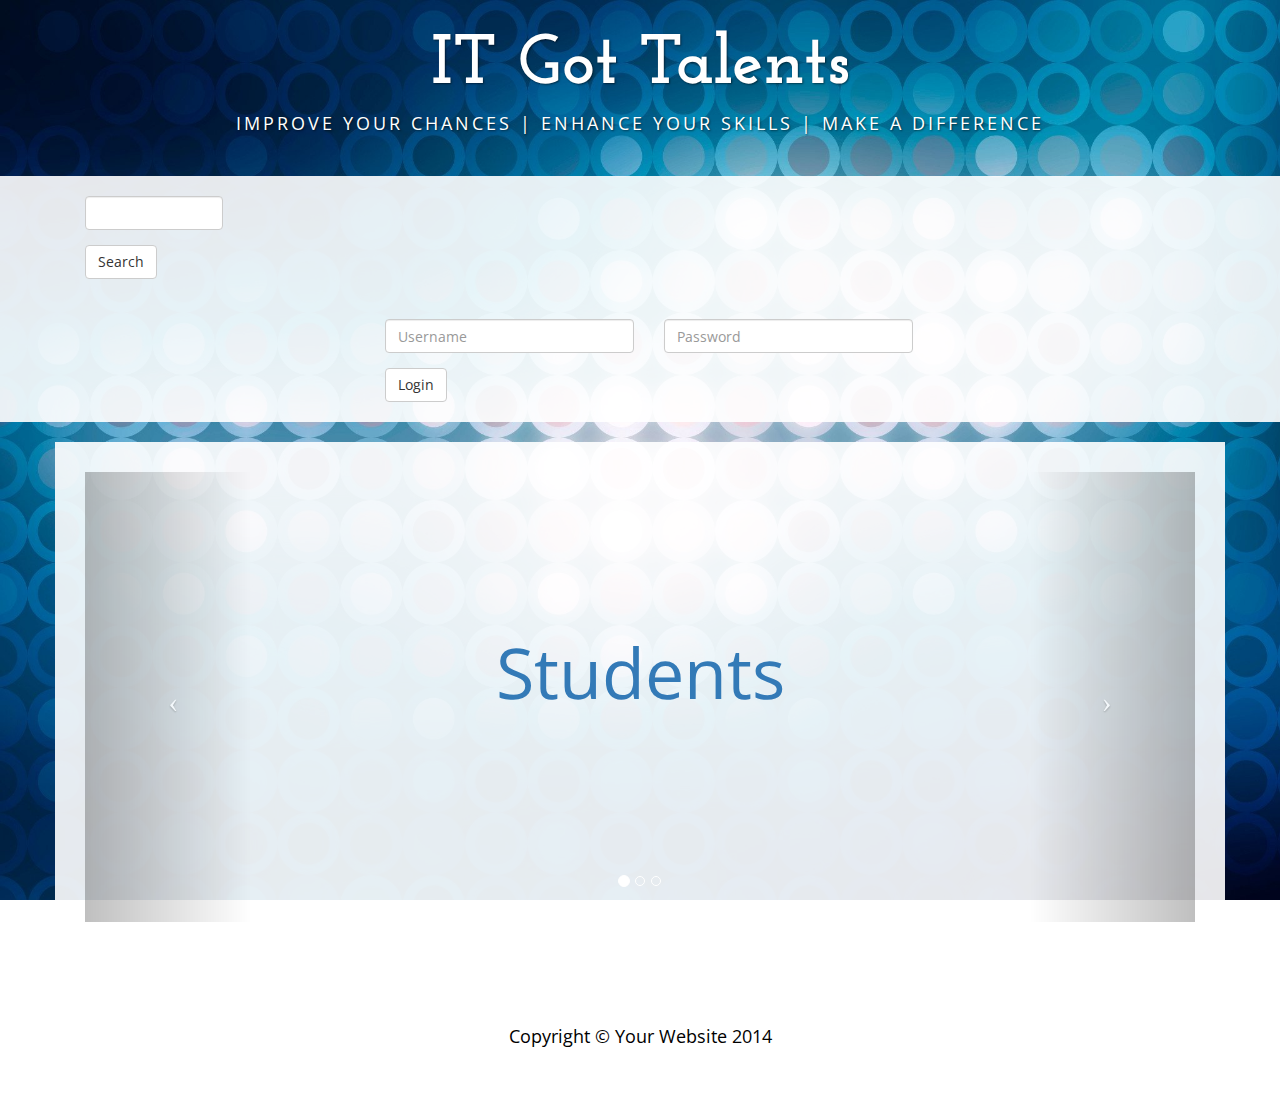
==== index.html @ 6ab7f4dc "No nav test" ====
<!DOCTYPE html>
<html lang="en">

<head>

    <meta charset="utf-8">
    <meta http-equiv="X-UA-Compatible" content="IE=edge">
    <meta name="viewport" content="width=device-width, initial-scale=1">
    <meta name="description" content="">
    <meta name="author" content="">

    <title>IT Got Talents</title>

    <!-- Bootstrap Core CSS -->
    <link href="css/bootstrap.min.css" rel="stylesheet">

    <!-- Custom CSS -->
    <link href="css/business-casual.css" rel="stylesheet">

    <!-- Fonts -->
    <link href="http://fonts.googleapis.com/css?family=Open+Sans:300italic,400italic,600italic,700italic,800italic,400,300,600,700,800" rel="stylesheet" type="text/css">
    <link href="http://fonts.googleapis.com/css?family=Josefin+Slab:100,300,400,600,700,100italic,300italic,400italic,600italic,700italic" rel="stylesheet" type="text/css">

    <!-- HTML5 Shim and Respond.js IE8 support of HTML5 elements and media queries -->
    <!-- WARNING: Respond.js doesn't work if you view the page via file:// -->
    <!--[if lt IE 9]>
        <script src="https://oss.maxcdn.com/libs/html5shiv/3.7.0/html5shiv.js"></script>
        <script src="https://oss.maxcdn.com/libs/respond.js/1.4.2/respond.min.js"></script>
    <![endif]-->
	<link rel="stylesheet" href="css/style.css" />
</head>

<body>

    <div class="brand">IT Got Talents</div>
    <div class="address-bar">Improve your chances | Enhance your skills | Make a difference</div>

    <!-- Navigation -->
    <nav class="navbar navbar-default" role="navigation">
        <div class="container">
            <!-- Brand and toggle get grouped for better mobile display -->
            <div class="navbar-header">
                <button type="button" class="navbar-toggle" data-toggle="collapse" data-target="#bs-example-navbar-collapse-1">
                    <span class="sr-only">Toggle navigation</span>
                    <span class="icon-bar"></span>
                    <span class="icon-bar"></span>
                    <span class="icon-bar"></span>
                </button>
                <!-- navbar-brand is hidden on larger screens, but visible when the menu is collapsed -->
                <a class="navbar-brand" href="index.html">IT Got Talents</a>
            </div>
            <!-- Collect the nav links, forms, and other content for toggling -->
            <div class="collapse navbar-collapse" id="bs-example-navbar-collapse-1">
            	<form role="form">
                        <div class="row">
                            <div class="form-group col-lg-6">
                            	<label></label>
                                <input type="text" class="form-control">
                            </div>
                            <div class="form-group col-lg-12">
                                <input type="hidden" name="save" value="contact">
                                <button type="submit" class="btn btn-default">Search</button>
                            </div>
                        </div>
                    </form>
            	<form role="form">
                        <div class="row">
                            <div class="form-group col-lg-6">
                                <label></label>
                                <input type="text" class="form-control" placeholder="Username">
                            </div>
                            <div class="form-group col-lg-6">
                                <label></label>
                                <input type="password" class="form-control" placeholder="Password">
                            </div>
                            <div class="form-group col-lg-4">
                                <input type="hidden" name="save" value="contact">
                                <button type="submit" class="btn btn-default" >Login</button>
                            </div>
                        </div>
                    </form>
            </div>
            <!-- /.navbar-collapse -->
        </div>
        <!-- /.container -->
    </nav>

    <div class="container">

        <div class="row">
            <div class="box">
                <div class="col-lg-12 text-center">
                    <div id="carousel-example-generic" class="carousel slide">
                        <!-- Indicators -->
                        <ol class="carousel-indicators hidden-xs">
                            <li data-target="#carousel-example-generic" data-slide-to="0" class="active"></li>
                            <li data-target="#carousel-example-generic" data-slide-to="1"></li>
                            <li data-target="#carousel-example-generic" data-slide-to="2"></li>
                        </ol>

                        <!-- Wrapper for slides -->
                        <div class="carousel-inner">
                            <div class="item active">
                                <img class="img-responsive img-full" src="" alt="">
                                <a href="SubPages/students/students.html" id="studentsRef">Students</a>
                            </div>
                            <div class="item">
                                <img class="img-responsive img-full" src="" alt="">
                                 <a href="SubPages/projects/projects.html">Projects</a>
                            </div>
                            <div class="item">
                                <img class="img-responsive img-full" src="" alt="">
                                 <a href="SubPages/companies/companies.html">Companies</a>
                            </div>
                        </div>

                        <!-- Controls -->
                        <a class="left carousel-control" href="#carousel-example-generic" data-slide="prev">
                            <span class="icon-prev"></span>
                        </a>
                        <a class="right carousel-control" href="#carousel-example-generic" data-slide="next">
                            <span class="icon-next"></span>
                        </a>
                    </div>
                </div>
            </div>
        </div>
    </div>
    <!-- /.container -->

    <footer>
        <div class="container">
            <div class="row">
                <div class="col-lg-12 text-center">
                    <p>Copyright &copy; Your Website 2014</p>
                </div>
            </div>
        </div>
    </footer>

    <!-- jQuery -->
    <script src="js/jquery.js"></script>

    <!-- Bootstrap Core JavaScript -->
    <script src="js/bootstrap.min.js"></script>

    <!-- Script to Activate the Carousel -->
    <script>
    $('.carousel').carousel({
        interval: 5000 //changes the speed
    })
    </script>

</body>

</html>
---- css/business-casual.css ----
/*!
 * Start Bootstrap - Business Casual Bootstrap Theme (http://startbootstrap.com)
 * Code licensed under the Apache License v2.0.
 * For details, see http://www.apache.org/licenses/LICENSE-2.0.
 */

body {
    font-family: "Open Sans","Helvetica Neue",Helvetica,Arial,sans-serif;
    background: url('../img/bg.jpg') no-repeat center center fixed;
    -webkit-background-size: cover;
    -moz-background-size: cover;
    background-size: cover;
    -o-background-size: cover;
}

h1,
h2,
h3,
h4,
h5,
h6 {
    text-transform: uppercase;
    font-family: "Josefin Slab","Helvetica Neue",Helvetica,Arial,sans-serif;
    font-weight: 700;
    letter-spacing: 1px;
}

p {
    font-size: 1.25em;
    line-height: 1.6;
    color: #000;
}

hr {
    max-width: 400px;
    border-color: #999999;
}

.brand,
.address-bar {
    display: none;
}

.navbar-brand {
    text-transform: uppercase;
    font-weight: 900;
    letter-spacing: 2px;
}

.navbar-nav {
    text-transform: uppercase;
    font-weight: 400;
    letter-spacing: 3px;
}

.img-full {
    min-width: 100%;
}

.brand-before,
.brand-name {
    text-transform: capitalize;
}

.brand-before {
    margin: 15px 0;
}

.brand-name {
    margin: 0;
    font-size: 4em;
}

.tagline-divider {
    margin: 15px auto 3px;
    max-width: 250px;
    border-color: #999999;
}

.box {
    margin-bottom: 20px;
    padding: 30px 15px;
    background: #fff;
    background: rgba(255,255,255,0.9);
}

.intro-text {
    text-transform: uppercase;
    font-size: 1.25em;
    font-weight: 400;
    letter-spacing: 1px;
}

.img-border {
    float: none;
    margin: 0 auto 0;
    border: #999999 solid 1px;
}

.img-left {
    float: none;
    margin: 0 auto 0;
}

footer {
    background: #fff;
    background: rgba(255,255,255,0.9);
}

footer p {
    margin: 0;
    padding: 50px 0;
}

@media screen and (min-width:768px) {
    .brand {
        display: inherit;
        margin: 0;
        padding: 30px 0 10px;
        text-align: center;
        text-shadow: 1px 1px 2px rgba(0,0,0,0.5);
        font-family: "Josefin Slab","Helvetica Neue",Helvetica,Arial,sans-serif;
        font-size: 5em;
        font-weight: 700;
        line-height: normal;
        color: #fff;
    }

    .top-divider {
        margin-top: 0;
    }

    .img-left {
        float: left;
        margin-right: 25px;
    }

    .address-bar {
        display: inherit;
        margin: 0;
        padding: 0 0 40px;
        text-align: center;
        text-shadow: 1px 1px 2px rgba(0,0,0,0.5);
        text-transform: uppercase;
        font-size: 1.25em;
        font-weight: 400;
        letter-spacing: 3px;
        color: #fff;
    }

    .navbar {
        border-radius: 0;
    }

    .navbar-header {
        display: none;
    }

    .navbar {
        min-height: 0;
    }

    .navbar-default {
        border: none;
        background: #fff;
        background: rgba(255,255,255,0.9);
    }

    .nav>li>a {
        padding: 35px;
    }

    .navbar-nav>li>a {
        line-height: normal;
    }

    .navbar-nav {
        display: table;
        float: none;
        margin: 0 auto;
        table-layout: fixed;
        font-size: 1.25em;
    }
}

@media screen and (min-width:1200px) {
    .box:after {
        content: '';
        display: table;
        clear: both;
    }
}
---- css/style.css ----
body{
	background-image: url(../img/background.jpeg);
}
#carousel-example-generic {
	height: 450px;
}



.carousel-inner a{
	font-size: 70px;
	position: relative;
	display: inline-block;
	margin-top: 150px;
	text-decoration: none;
}
form:first-child{
	float:left;
}
label{
	color: #CCC;
}
@media screen and (min-width: 800px) {
	form:nth-child(2){
		display:inline-block;
		margin-left: 300px;
		margin-top: 5px;
	}
}
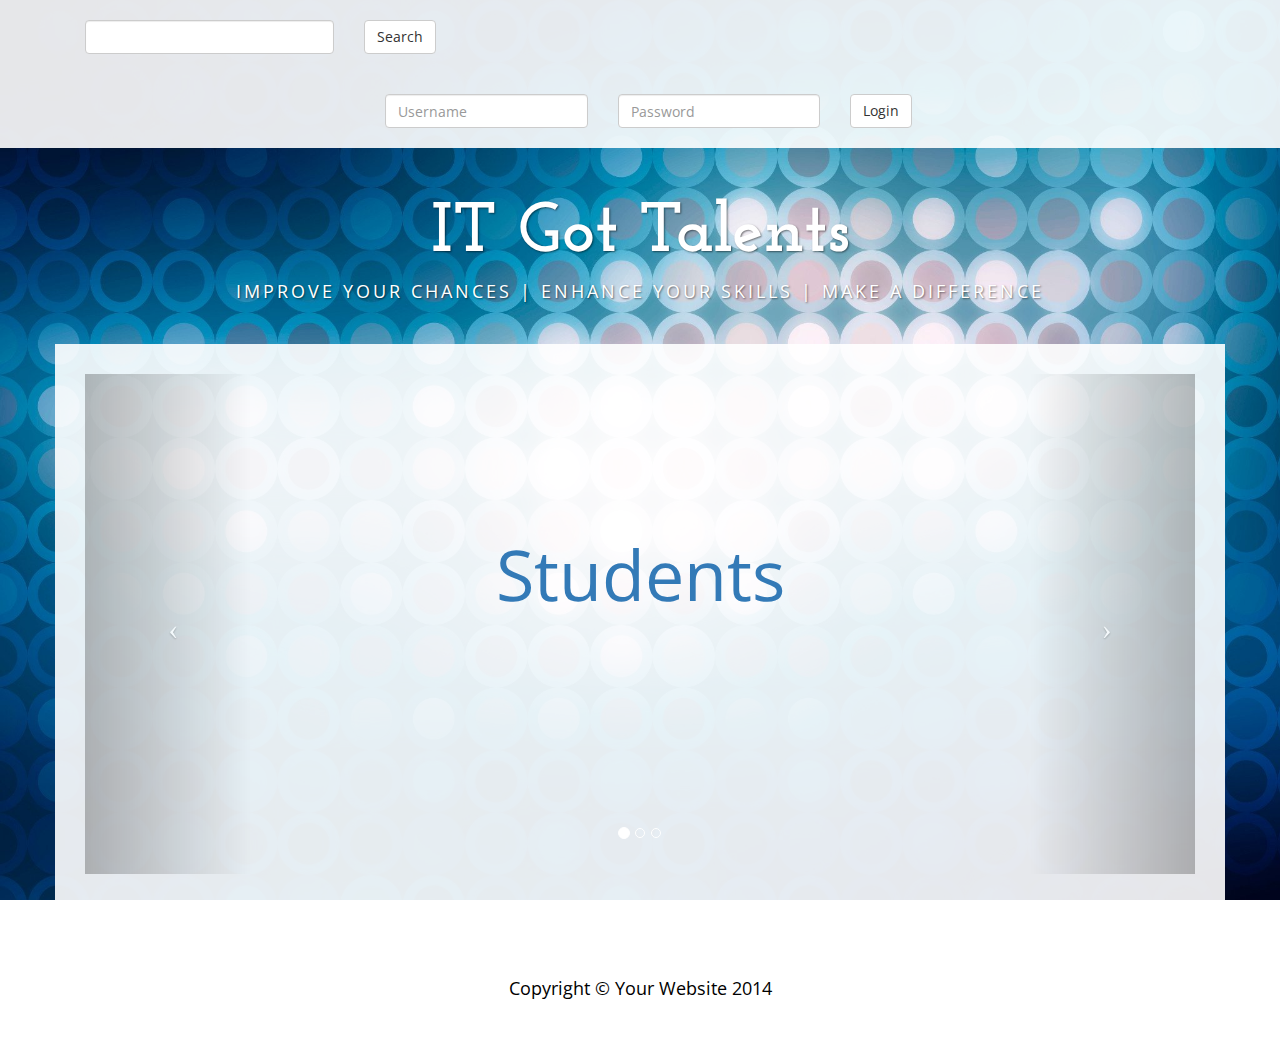
==== commit fb280ea4: "Nav & header replace" ====
--- a/index.html
+++ b/index.html
@@ -32,9 +32,6 @@
 
 <body>
 
-    <div class="brand">IT Got Talents</div>
-    <div class="address-bar">Improve your chances | Enhance your skills | Make a difference</div>
-
     <!-- Navigation -->
     <nav class="navbar navbar-default" role="navigation">
         <div class="container">
@@ -53,11 +50,11 @@
             <div class="collapse navbar-collapse" id="bs-example-navbar-collapse-1">
             	<form role="form">
                         <div class="row">
-                            <div class="form-group col-lg-6">
+                            <div class="form-group col-md-10">
                             	<label></label>
                                 <input type="text" class="form-control">
                             </div>
-                            <div class="form-group col-lg-12">
+                            <div class="form-group col-md-2">
                                 <input type="hidden" name="save" value="contact">
                                 <button type="submit" class="btn btn-default">Search</button>
                             </div>
@@ -65,15 +62,15 @@
                     </form>
             	<form role="form">
                         <div class="row">
-                            <div class="form-group col-lg-6">
+                            <div class="form-group col-md-5">
                                 <label></label>
                                 <input type="text" class="form-control" placeholder="Username">
                             </div>
-                            <div class="form-group col-lg-6">
+                            <div class="form-group col-md-5">
                                 <label></label>
                                 <input type="password" class="form-control" placeholder="Password">
                             </div>
-                            <div class="form-group col-lg-4">
+                            <div class="form-group col-md-2">
                                 <input type="hidden" name="save" value="contact">
                                 <button type="submit" class="btn btn-default" >Login</button>
                             </div>
@@ -84,7 +81,8 @@
         </div>
         <!-- /.container -->
     </nav>
-
+	<div class="brand">IT Got Talents</div>
+    <div class="address-bar">Improve your chances | Enhance your skills | Make a difference</div>
     <div class="container">
 
         <div class="row">
--- a/css/style.css
+++ b/css/style.css
@@ -2,7 +2,7 @@
 	background-image: url(../img/background.jpeg);
 }
 #carousel-example-generic {
-	height: 450px;
+	height: 500px;
 }
 
 
@@ -17,13 +17,14 @@
 form:first-child{
 	float:left;
 }
-label{
-	color: #CCC;
-}
+
 @media screen and (min-width: 800px) {
 	form:nth-child(2){
 		display:inline-block;
 		margin-left: 300px;
 		margin-top: 5px;
 	}
+	form button{
+		margin-top: 20px;
+	}
 }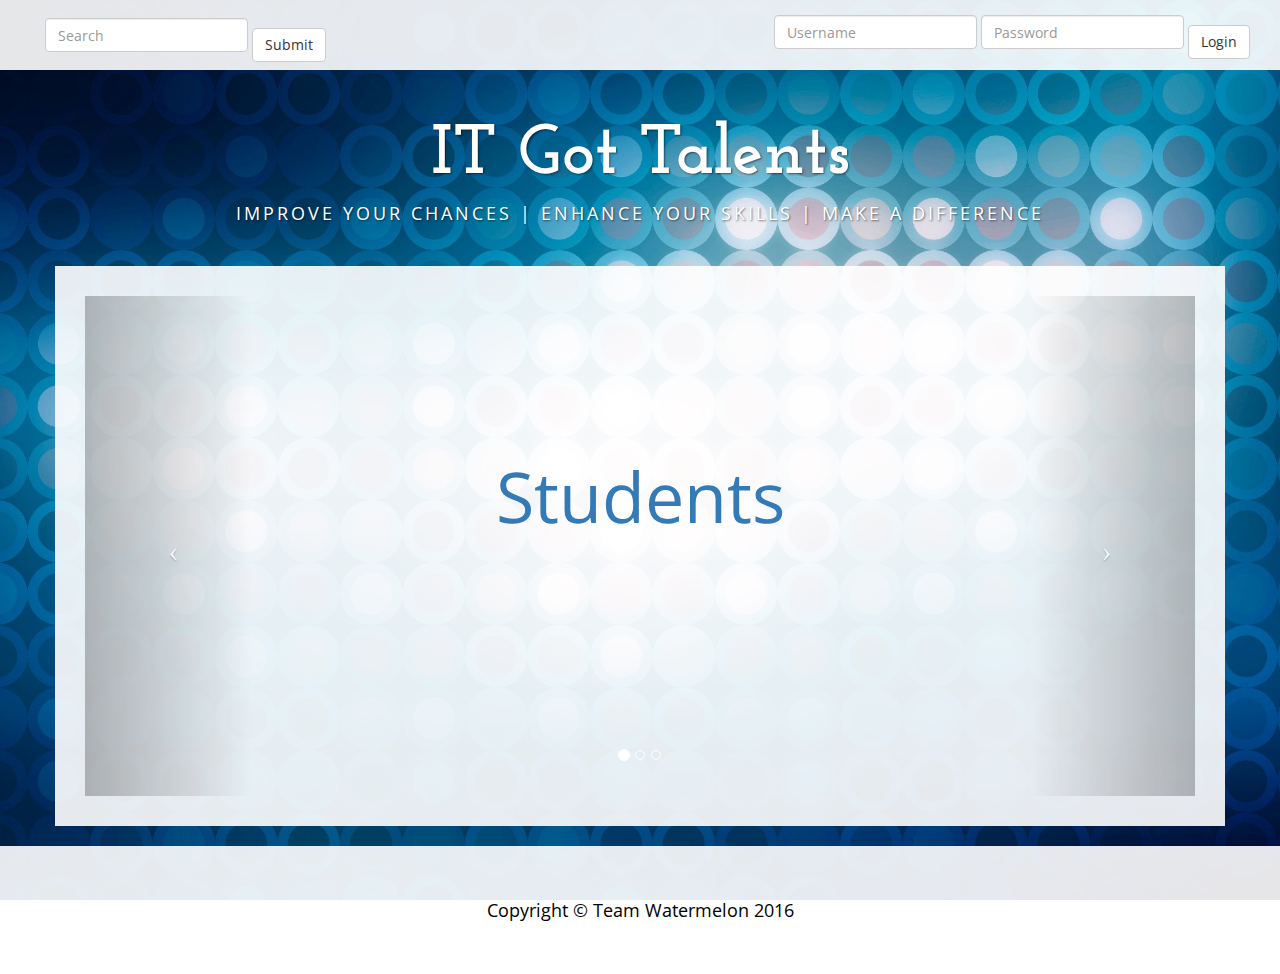
==== commit cfc1e217: "Navbar fix" ====
--- a/index.html
+++ b/index.html
@@ -28,59 +28,45 @@
         <script src="https://oss.maxcdn.com/libs/respond.js/1.4.2/respond.min.js"></script>
     <![endif]-->
 	<link rel="stylesheet" href="css/style.css" />
+	
 </head>
 
 <body>
 
-    <!-- Navigation -->
-    <nav class="navbar navbar-default" role="navigation">
-        <div class="container">
-            <!-- Brand and toggle get grouped for better mobile display -->
-            <div class="navbar-header">
-                <button type="button" class="navbar-toggle" data-toggle="collapse" data-target="#bs-example-navbar-collapse-1">
-                    <span class="sr-only">Toggle navigation</span>
-                    <span class="icon-bar"></span>
-                    <span class="icon-bar"></span>
-                    <span class="icon-bar"></span>
-                </button>
-                <!-- navbar-brand is hidden on larger screens, but visible when the menu is collapsed -->
-                <a class="navbar-brand" href="index.html">IT Got Talents</a>
-            </div>
-            <!-- Collect the nav links, forms, and other content for toggling -->
-            <div class="collapse navbar-collapse" id="bs-example-navbar-collapse-1">
-            	<form role="form">
-                        <div class="row">
-                            <div class="form-group col-md-10">
-                            	<label></label>
-                                <input type="text" class="form-control">
-                            </div>
-                            <div class="form-group col-md-2">
-                                <input type="hidden" name="save" value="contact">
-                                <button type="submit" class="btn btn-default">Search</button>
-                            </div>
-                        </div>
-                    </form>
-            	<form role="form">
-                        <div class="row">
-                            <div class="form-group col-md-5">
-                                <label></label>
-                                <input type="text" class="form-control" placeholder="Username">
-                            </div>
-                            <div class="form-group col-md-5">
-                                <label></label>
-                                <input type="password" class="form-control" placeholder="Password">
-                            </div>
-                            <div class="form-group col-md-2">
-                                <input type="hidden" name="save" value="contact">
-                                <button type="submit" class="btn btn-default" >Login</button>
-                            </div>
-                        </div>
-                    </form>
-            </div>
-            <!-- /.navbar-collapse -->
+   <nav class="navbar navbar-default">
+  <div class="container-fluid">
+    <!-- Brand and toggle get grouped for better mobile display -->
+    <div class="navbar-header">
+      <button type="button" class="navbar-toggle collapsed" data-toggle="collapse" data-target="#bs-example-navbar-collapse-1" aria-expanded="false">
+        <span class="sr-only">Toggle navigation</span>
+        <span class="icon-bar"></span>
+        <span class="icon-bar"></span>
+        <span class="icon-bar"></span>
+      </button>
+      <a class="navbar-brand" href="index.html">IT Got Talents</a>
+    </div>
+
+    <!-- Collect the nav links, forms, and other content for toggling -->
+    <div class="collapse navbar-collapse" id="bs-example-navbar-collapse-1">
+      
+      <form class="navbar-form navbar-left" role="search">
+        <div class="form-group">
+          <input type="text" class="form-control" placeholder="Search">
         </div>
-        <!-- /.container -->
-    </nav>
+        <button type="submit" class="btn btn-default">Submit</button>
+      </form>
+      <form class="navbar-form navbar-right" role="search">
+        <div class="form-group">
+          <input type="text" class="form-control" placeholder="Username">
+        </div>
+        <div class="form-group">
+          <input type="Password" class="form-control" placeholder="Password">
+        </div>
+        <button type="submit" class="btn btn-default">Login</button>
+      </form>
+    </div><!-- /.navbar-collapse -->
+  </div><!-- /.container-fluid -->
+</nav>
 	<div class="brand">IT Got Talents</div>
     <div class="address-bar">Improve your chances | Enhance your skills | Make a difference</div>
     <div class="container">
@@ -130,7 +116,7 @@
         <div class="container">
             <div class="row">
                 <div class="col-lg-12 text-center">
-                    <p>Copyright &copy; Your Website 2014</p>
+                    <p>Copyright &copy; Team Watermelon 2016</p>
                 </div>
             </div>
         </div>
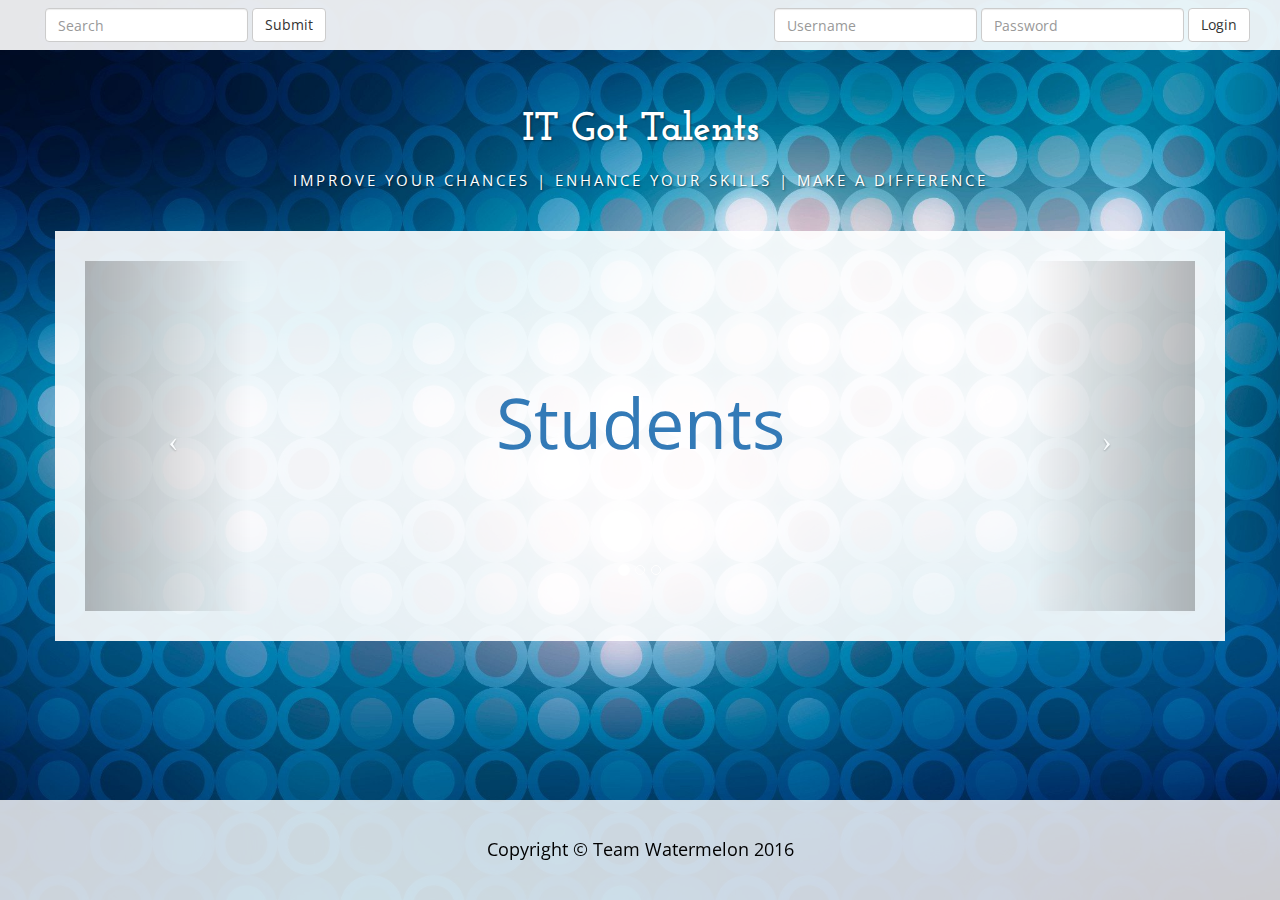
==== commit 1b7b09a4: "Footer and sizes - fixed" ====
--- a/index.html
+++ b/index.html
@@ -109,19 +109,17 @@
                 </div>
             </div>
         </div>
-    </div>
-    <!-- /.container -->
+  
 
-    <footer>
-        <div class="container">
+    <footer class="footer navbar-fixed-bottom">
             <div class="row">
                 <div class="col-lg-12 text-center">
                     <p>Copyright &copy; Team Watermelon 2016</p>
                 </div>
             </div>
-        </div>
     </footer>
-
+  </div>
+    <!-- /.container -->
     <!-- jQuery -->
     <script src="js/jquery.js"></script>
 
--- a/css/business-casual.css
+++ b/css/business-casual.css
@@ -104,15 +104,15 @@
 
 footer {
     background: #fff;
-    background: rgba(255,255,255,0.9);
+    background: rgba(255,255,255,0.8);
 }
 
 footer p {
     margin: 0;
-    padding: 50px 0;
+	padding-top: 35px;
 }
 
-@media screen and (min-width:768px) {
+@media screen and (min-width:818px) {
     .brand {
         display: inherit;
         margin: 0;
--- a/css/style.css
+++ b/css/style.css
@@ -1,8 +1,23 @@
 body{
 	background-image: url(../img/background.jpeg);
+	height: auto;
 }
+body, html{
+	height: 100%;
+}
+.container{
+	height: auto;
+}
+.brand{
+	font-size: 40px;
+	line-height: 1.5em;
+}
+.address-bar{
+	font-size: 15px;
+}
+
 #carousel-example-generic {
-	height: 500px;
+	height: 350px;
 }
 
 
@@ -11,20 +26,15 @@
 	font-size: 70px;
 	position: relative;
 	display: inline-block;
-	margin-top: 150px;
+	margin-top: 10%;
 	text-decoration: none;
 }
-form:first-child{
-	float:left;
+footer{
+	height: 100px;
 }
-
-@media screen and (min-width: 800px) {
-	form:nth-child(2){
-		display:inline-block;
-		margin-left: 300px;
-		margin-top: 5px;
-	}
-	form button{
-		margin-top: 20px;
+@media screen and (max-width:768px) {
+	.carousel-inner a{
+	font-size: 30px;
+	margin-top: 150px;
 	}
 }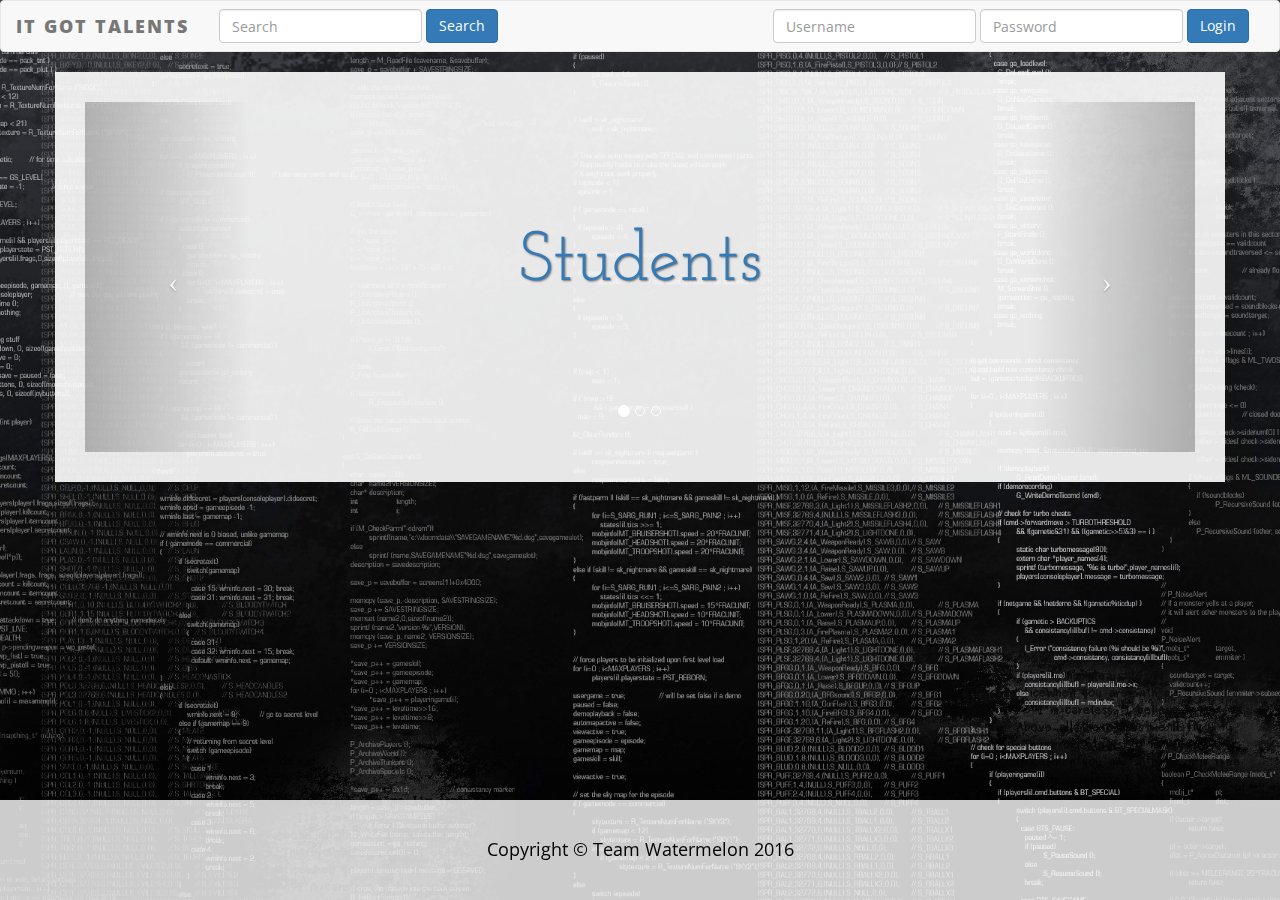
==== commit 9615eed6: "Students - changed, background - changed" ====
--- a/index.html
+++ b/index.html
@@ -53,7 +53,7 @@
         <div class="form-group">
           <input type="text" class="form-control" placeholder="Search">
         </div>
-        <button type="submit" class="btn btn-default">Submit</button>
+        <button type="submit" class="btn btn-primary">Search</button>
       </form>
       <form class="navbar-form navbar-right" role="search">
         <div class="form-group">
@@ -62,7 +62,7 @@
         <div class="form-group">
           <input type="Password" class="form-control" placeholder="Password">
         </div>
-        <button type="submit" class="btn btn-default">Login</button>
+        <button type="submit" class="btn btn-primary">Login</button>
       </form>
     </div><!-- /.navbar-collapse -->
   </div><!-- /.container-fluid -->
--- a/css/business-casual.css
+++ b/css/business-casual.css
@@ -112,7 +112,7 @@
 	padding-top: 35px;
 }
 
-@media screen and (min-width:818px) {
+@media screen and (min-width:1300px) {
     .brand {
         display: inherit;
         margin: 0;
--- a/css/style.css
+++ b/css/style.css
@@ -1,5 +1,5 @@
 body{
-	background-image: url(../img/background.jpeg);
+	background-image: url(../img/code-wallpaper.jpg);
 	height: auto;
 }
 body, html{
@@ -28,6 +28,8 @@
 	display: inline-block;
 	margin-top: 10%;
 	text-decoration: none;
+	text-shadow: 1px 1px 2px rgba(0,0,0,0.5);
+    font-family: "Josefin Slab","Helvetica Neue",Helvetica,Arial,sans-serif;
 }
 footer{
 	height: 100px;
@@ -37,4 +39,21 @@
 	font-size: 30px;
 	margin-top: 150px;
 	}
+}
+@media screen and (min-width:768px) and (max-width: 802px) {
+.navbar-collapse.collapse {
+display: block!important;
+}
+
+.navbar-nav>li, .navbar-nav {
+float: left !important;
+}
+
+.navbar-nav.navbar-right:last-child {
+margin-right: -15px !important;
+}
+
+.navbar-right {
+float: right!important;
+}
 }